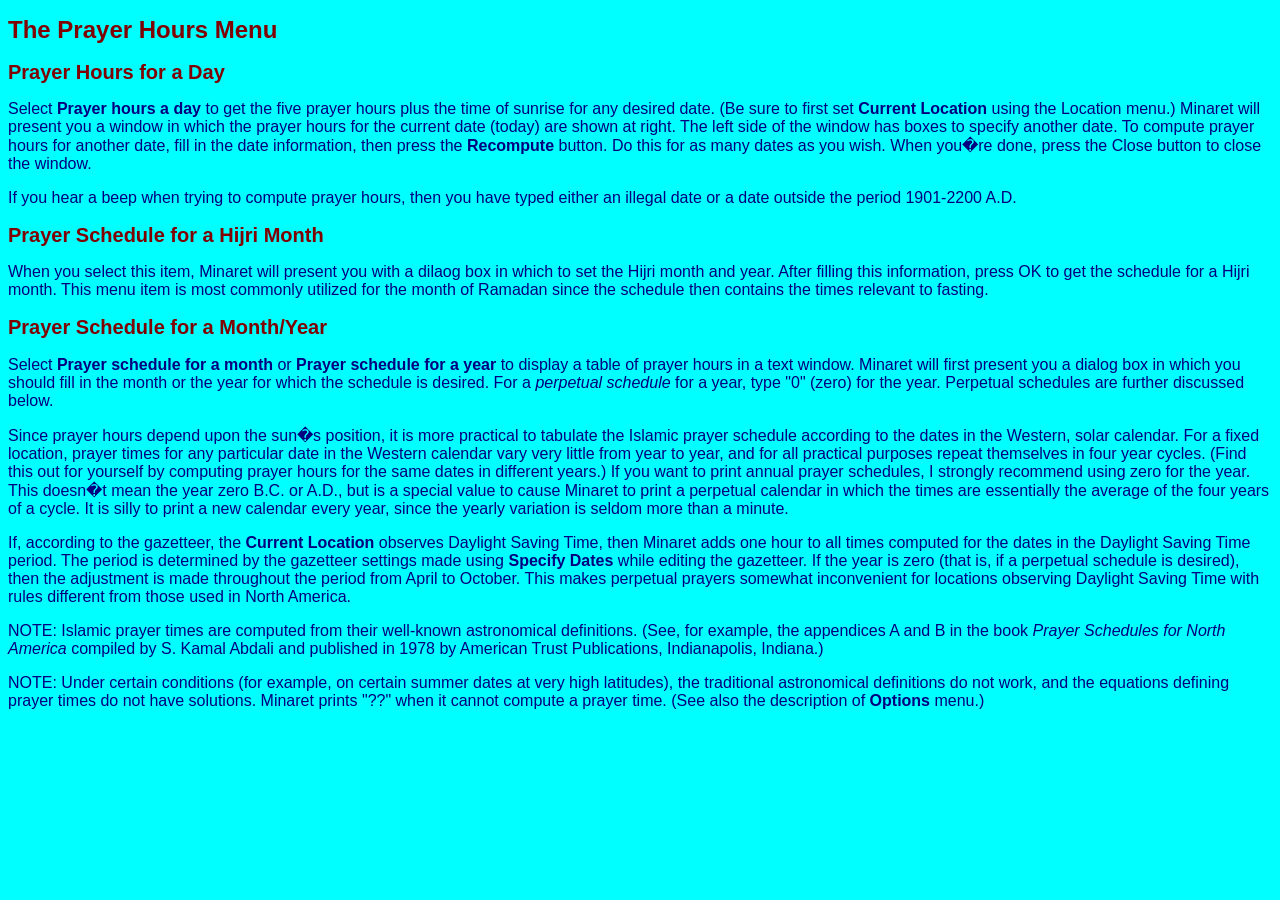
==== minaret-master/chm-src/menuPray.htm @ 65b18876 "Add VB6 source, help sources and Readme Adds vb6-src (VB6 project, forms, modules, data files), chm-" ====
<!DOCTYPE HTML PUBLIC "-//W3C//DTD HTML 4.01 Transitional//EN"
     "http://www.w3.org/TR/html4/loose.dtd">
<html>
<head>
<title>The Prayer Hours Menu</title>
<link rel="stylesheet" type="text/css" href="help.css"></head>

<body>
<h1>The Prayer Hours Menu</h1>

<a name="hoursDay">
<h2>Prayer Hours for a Day</h2>
</a>

Select <b>Prayer hours a day</b> to get the five prayer hours plus 
the time of sunrise for any desired date.  
(Be sure to first set <b>Current Location</b> using the 
Location menu.)  
Minaret will present you a window in which the prayer hours for 
the current date (today) are shown at right.  
The left side of the window has boxes to specify another date.  
To compute prayer hours for another date, fill in the date information, 
then press the <b>Recompute</b> button.  
Do this for as many dates as you wish.  
When you�re done, press the Close button to close the window.

<p>If you hear a beep when trying to compute prayer hours, 
then you have typed either an illegal date or a date outside 
the period 1901-2200 A.D.

<a name="schHijMonth">
<h2>Prayer Schedule for a Hijri Month</h2>
</a>

When you select this item, Minaret will present you with a dilaog box 
in which to set the Hijri month and year.  
After filling this information, press OK to get the schedule 
for a Hijri month.
This menu item is most commonly utilized for the month of Ramadan
since the schedule then contains the times relevant to fasting.

<a name="schMonth">
<h2>Prayer Schedule for a Month/Year</h2>
</a>

Select <b>Prayer schedule for a month</b> or <b>Prayer schedule for a year</b> 
to display a table of prayer hours in a text window.  
Minaret will first present you a dialog box in which you should fill 
in the month or the year for which the schedule is desired.  
For a <i>perpetual schedule</i> for a year, type "0" (zero) for the year.  
Perpetual schedules are further discussed below.  

<p>Since prayer hours depend upon the sun�s position, it is more practical 
to tabulate the Islamic prayer schedule according to the dates in 
the Western, solar calendar.  
For a fixed location, prayer times for any particular date in 
the Western calendar vary very little from year to year, 
and for all practical purposes repeat themselves in four year cycles.  
(Find this out for yourself by computing prayer hours for the same 
dates in different years.)  
If you want to print annual prayer schedules, I strongly recommend 
using zero for the year.  
This doesn�t mean the year zero B.C. or A.D., but is a special value 
to cause Minaret to print a perpetual calendar in which 
the times are essentially the average of the four years of a cycle.  
It is silly to print a new calendar every year, since the yearly 
variation is seldom more than a minute. 

<p>If, according to the gazetteer, the <b>Current Location</b> 
observes Daylight Saving Time, then Minaret adds one hour 
to all times computed for the dates in the Daylight Saving Time period.  
The period is determined by the gazetteer settings made using 
<b>Specify Dates</b> while editing the gazetteer.  
If the year is zero (that is, if a perpetual schedule is desired), 
then the adjustment is made throughout the period from April to October.  
This makes perpetual prayers somewhat inconvenient for locations 
observing Daylight Saving Time with rules different from those used 
in North America.

<p>NOTE: Islamic prayer times are computed from their well-known 
astronomical definitions.  
(See, for example, the appendices A and B in the book
<i>Prayer Schedules for North America</i> compiled by 
S. Kamal Abdali and published in 1978 by American Trust 
Publications, Indianapolis, Indiana.)
  
<p>NOTE: Under certain conditions (for example, on certain 
summer dates 
at very high latitudes), the traditional astronomical definitions 
do not work, and the equations defining prayer times 
do not have solutions.  
Minaret prints "??" when it cannot compute a  prayer time.  
(See also the description of <b>Options</b> menu.) 
</body>
</html>
---- minaret-master/chm-src/help.css ----
body { 
	font-family : Verdana, Arial, Helvetica, sans-serif;
	background-color : aqua;
	color : navy; }

 h1 { 
 	font-family : "Comic Sans MS",Verdana, Arial, Helvetica, sans-serif;
	font-size : 1.5em;
	color : maroon; }

 h2 { 
 	font-family : "Comic Sans MS",Verdana, Arial, Helvetica, sans-serif;
	font-size : 1.25em;
	color : maroon; }

li {
	margin-top: 6px;
	margin-bottom: 6px;
}

 A:link { color : maroon; }

 A:visited { color : gray; }

 A:active { color : navy; }
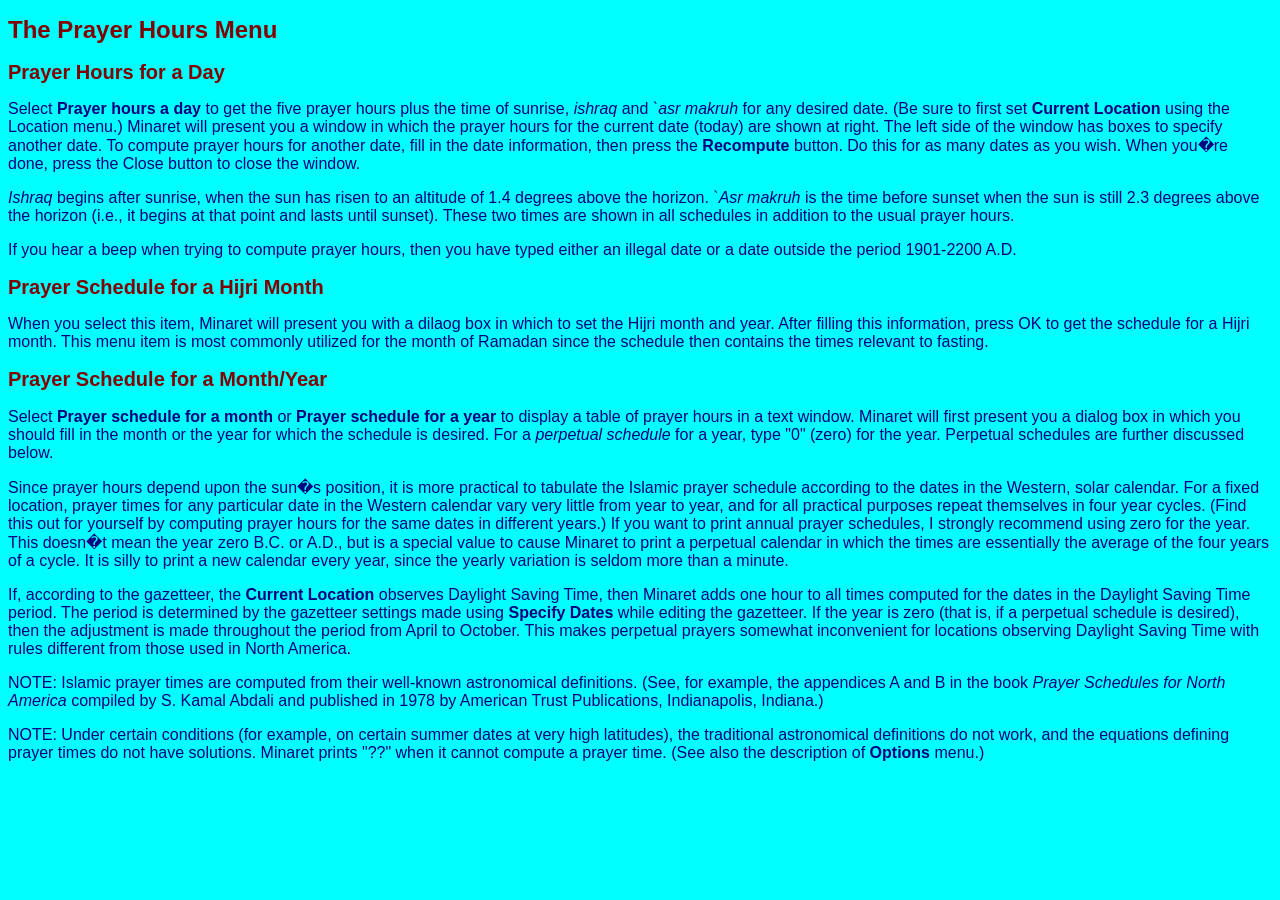
==== commit ac2e96fe: "Add Ishraq and Asr Makruh times; add web version - VB6 source: compute() now also finds Ishraq (sun " ====
--- a/minaret-master/chm-src/menuPray.htm
+++ b/minaret-master/chm-src/menuPray.htm
@@ -13,7 +13,7 @@
 </a>
 
 Select <b>Prayer hours a day</b> to get the five prayer hours plus 
-the time of sunrise for any desired date.  
+the time of sunrise, <i>ishraq</i> and <i>`asr makruh</i> for any desired date.  
 (Be sure to first set <b>Current Location</b> using the 
 Location menu.)  
 Minaret will present you a window in which the prayer hours for 
@@ -23,6 +23,12 @@
 then press the <b>Recompute</b> button.  
 Do this for as many dates as you wish.  
 When you�re done, press the Close button to close the window.
+
+<p><i>Ishraq</i> begins after sunrise, when the sun has risen to an altitude 
+of 1.4 degrees above the horizon.  <i>`Asr makruh</i> is the time before sunset 
+when the sun is still 2.3 degrees above the horizon (i.e., it begins at that 
+point and lasts until sunset).  These two times are shown in all schedules 
+in addition to the usual prayer hours.
 
 <p>If you hear a beep when trying to compute prayer hours, 
 then you have typed either an illegal date or a date outside 
